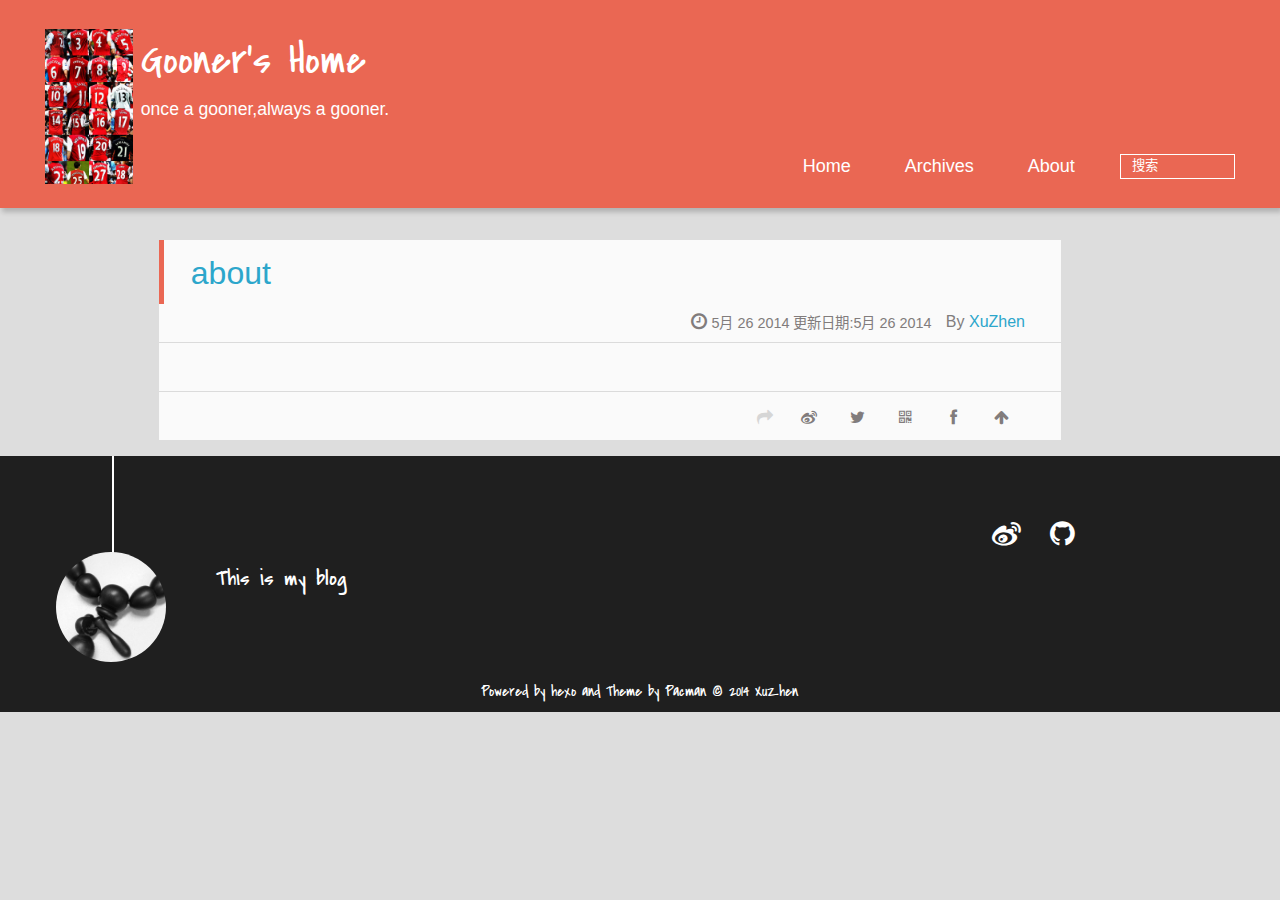
==== about/index.html @ 8c759146 "Site updated: 2014-05-27 16:12:23" ====
<!DOCTYPE HTML>
<html lang="zh-CN">
<head>
  <meta charset="UTF-8">
  
    <title>about | Gooner&#39;s Home</title>
    <meta name="viewport" content="width=device-width, initial-scale=1, maximum-scale=3, minimum-scale=1">
    
    <meta name="author" content="XuZhen">
    
    <meta name="description" content="my own blog">
    
    
    
    
    <link rel="alternative" href="/atom.xml" title="Gooner&#39;s Home" type="application/atom+xml">
    
    
    <link rel="icon" href="/img/favicon.ico">
    
    
    <link rel="apple-touch-icon" href="/img/pacman.jpg">
    <link rel="apple-touch-icon-precomposed" href="/img/pacman.jpg">
    
    <link rel="stylesheet" href="/css/style.css" type="text/css">
</head>

      <body>
        <header>
          <div>
		
			<div id="imglogo">
				<a href="/"><img src="/img/full.jpg" alt="Gooner&#39;s Home" title="Gooner&#39;s Home"/></a>
			</div>
			
			<div id="textlogo">
				<h1 class="site-name"><a href="/" title="Gooner&#39;s Home">Gooner&#39;s Home</a></h1>
				<h2 class="blog-motto">once a gooner,always a gooner.</h2>
			</div>
			<div class="navbar"><a class="navbutton navmobile" href="#" title="菜单">
			</a></div>
			<nav class="animated">
				<ul>
					<ul>
					 
						<li><a href="/">Home</a></li>
					
						<li><a href="/archives">Archives</a></li>
					
						<li><a href="/about">About</a></li>
					
					<li>
					
					<form class="search" action="//google.com/search" method="get" accept-charset="utf-8">
						<label>Search</label>
						<input type="text" id="search" name="q" autocomplete="off" maxlength="20" placeholder="搜索" />
						<input type="hidden" name="q" value="site:gooner.me">
					</form>
					
					</li>
				</ul>
			</nav>			
</div>

        </header>
        <div id="container">
          <div id="main" class="page" itemscope itemprop="blogPost">
	<article itemprop="articleBody"> 
		<header class="article-info clearfix">
  <h1 itemprop="name">
    
      <a href="/about/index.html" title="about" itemprop="url">about</a>
  </h1>
  <p class="article-author">By
    
      <a href="http://gooner.me" title="XuZhen">XuZhen</a>
    </p>
  <p class="article-time">
    <time datetime="2014-05-26T08:33:58.000Z" itemprop="datePublished">5月 26 2014</time>
    更新日期:<time datetime="2014-05-26T08:33:58.000Z" itemprop="dateModified">5月 26 2014</time>
    
  </p>
</header>
	<div class="article-content">
		
		
		  
	</div>
		<footer class="article-footer clearfix">




<div class="article-share" id="share">

  <div data-url="http://gooner.me/about/index.html" data-title="about | Gooner&#39;s Home" data-tsina="1689968087" class="share clearfix">
  </div>

</div>
</footer>   	       
	</article>
	
	
</div>  
        </div>
        <footer><div id="footer" >
	
	<div class="line">
		<span></span>
		<div class="author"></div>
	</div>
	
	
	<section class="info">
		<p> This is my blog <br/>
			 </p>
	</section>
	 
	<div class="social-font" class="clearfix">
		
		<a href="http://weibo.com/24680822" target="_blank" title="weibo"></a>
		
		
		
		<a href="https://github.com/legendx" target="_blank" title="github"></a>
		
		
	</div>
		<p class="copyright">Powered by <a href="http://zespia.tw/hexo/" target="_blank" title="hexo">hexo</a> and Theme by <a href="https://github.com/A-limon/pacman" target="_blank" title="Pacman">Pacman</a> © 2014 
		
		<a href="http://gooner.me" target="_blank" title="XuZhen">XuZhen</a>
		
		</p>
</div>
</footer>
        <script src="/js/jquery-2.1.0.min.js"></script>
<script type="text/javascript">
$(document).ready(function(){ 
  $('.navbar').click(function(){
    $('header nav').toggleClass('shownav');
  });
  var myWidth = 0;
  function getSize(){
    if( typeof( window.innerWidth ) == 'number' ) {
      myWidth = window.innerWidth;
    } else if( document.documentElement && document.documentElement.clientWidth) {
      myWidth = document.documentElement.clientWidth;
    };
  };
  var m = $('#main'),
      a = $('#asidepart'),
      c = $('.closeaside'),
      o = $('.openaside');
  $(window).resize(function(){
    getSize(); 
    if (myWidth >= 1024) {
      $('header nav').removeClass('shownav');
    }else
    {
      m.removeClass('moveMain');
      a.css('display', 'block').removeClass('fadeOut');
      o.css('display', 'none');
        
    }
  });
  c.click(function(){
    a.addClass('fadeOut').css('display', 'none');
    o.css('display', 'block').addClass('fadeIn');
    m.addClass('moveMain');
  });
  o.click(function(){
    o.css('display', 'none').removeClass('beforeFadeIn');
    a.css('display', 'block').removeClass('fadeOut').addClass('fadeIn');      
    m.removeClass('moveMain');
  });
  $(window).scroll(function(){
    o.css("top",Math.max(80,260-$(this).scrollTop()));
  });
});
</script>


<script type="text/javascript">
$(document).ready(function(){ 
  var $this = $('.share'),
      url = $this.attr('data-url'),
      encodedUrl = encodeURIComponent(url),
      title = $this.attr('data-title'),
      tsina = $this.attr('data-tsina');
  var html = [
  '<a href="#" class="overlay" id="qrcode"></a>',
  '<div class="qrcode clearfix"><span>扫描二维码分享到微信朋友圈</span><a class="qrclose" href="#share"></a><strong>Loading...Please wait</strong><img id="qrcode-pic" data-src="http://s.jiathis.com/qrcode.php?url=' + encodedUrl + '"/></div>',
  '<a href="#textlogo" class="article-back-to-top" title="Top"></a>',
  '<a href="https://www.facebook.com/sharer.php?u=' + encodedUrl + '" class="article-share-facebook" target="_blank" title="Facebook"></a>',
  '<a href="#qrcode" class="article-share-qrcode" title="QRcode"></a>',
  '<a href="https://twitter.com/intent/tweet?url=' + encodedUrl + '" class="article-share-twitter" target="_blank" title="Twitter"></a>',
  '<a href="http://service.weibo.com/share/share.php?title='+title+'&url='+encodedUrl +'&ralateUid='+ tsina +'&searchPic=true&style=number' +'" class="article-share-weibo" target="_blank" title="Weibo"></a>',
  '<span title="Share to"></span>'
  ].join('');
  $this.append(html);
  $('.article-share-qrcode').click(function(){
    var imgSrc = $('#qrcode-pic').attr('data-src');
    $('#qrcode-pic').attr('src', imgSrc);
    $('#qrcode-pic').load(function(){
        $('.qrcode strong').text(' ');
    });
  });
});     
</script>






      </body>
     </html>
---- css/style.css ----
html,
body,
div,
span,
applet,
object,
iframe,
h1,
h2,
h3,
h4,
h5,
h6,
p,
blockquote,
pre,
a,
abbr,
acronym,
address,
big,
cite,
code,
del,
dfn,
em,
img,
ins,
kbd,
q,
s,
samp,
small,
strike,
strong,
sub,
sup,
tt,
var,
dl,
dt,
dd,
ol,
ul,
li,
fieldset,
form,
label,
legend,
table,
caption,
tbody,
tfoot,
thead,
tr,
th,
td {
  margin: 0;
  padding: 0;
  border: 0;
  outline: 0;
  font-weight: inherit;
  font-style: inherit;
  font-family: inherit;
  font-size: 100%;
  vertical-align: baseline;
}
body {
  line-height: 1;
  color: #000;
  background: #fff;
}
ol,
ul {
  list-style: none;
}
table {
  border-collapse: separate;
  border-spacing: 0;
  vertical-align: middle;
}
caption,
th,
td {
  text-align: left;
  font-weight: normal;
  vertical-align: middle;
}
a img {
  border: none;
}
/* custom Font*/
@font-face {
  font-family: "covered_by_your_graceregular";
  font-weight: normal;
  font-style: normal;
  src: url("../font/coveredbyyourgrace-webfont.eot");
  src: url("../font/coveredbyyourgrace-webfont.eot?#iefix") format('embedded-opentype'), url("../font/coveredbyyourgrace-webfont.svg#covered_by_your_graceregular") format('svg'), url("../font/coveredbyyourgrace-webfont.woff") format('woff'), url("../font/coveredbyyourgrace-webfont.ttf") format('truetype');
}
/* icon Font */
@font-face {
  font-family: "FontAwesome";
  font-style: normal;
  font-weight: normal;
  src: url("../font/fontawesome-webfont.eot?v=#4.0.3");
  src: url("../font/fontawesome-webfont.eot?#iefix&v=#4.0.3") format("embedded-opentype"), url("../font/fontawesome-webfont.woff?v=#4.0.3") format("woff"), url("../font/fontawesome-webfont.ttf?v=#4.0.3") format("truetype"), url("../font/fontawesome-webfont.svg#fontawesomeregular?v=#4.0.3") format("svg");
}
/* Public style */
* {
  -webkit-margin-before: 0;
  -webkit-margin-after: 0;
}
body {
  background: #ddd;
  font-family: "Helvetica Neue", "Helvetica", "Microsoft YaHei", "WenQuanYi Micro Hei", Arial, sans-serif;
  font-size: 100%;
  color: #817c7c;
  line-height: 1.5;
}
small {
  font-size: 80%;
}
sub,
sup {
  font-size: 75%;
  line-height: 0;
  position: relative;
  vertical-align: baseline;
}
sup {
  top: -0.5em;
  padding-left: 0.3em;
}
sub {
  bottom: -0.25em;
}
a {
  text-decoration: none;
  color: #817c7c;
}
a:hover,
a:focus {
  outline: 0;
  text-decoration: none;
  -webkit-transition: color 0.25s, background 0.5s;
  -moz-transition: color 0.25s, background 0.5s;
  -o-transition: color 0.25s, background 0.5s;
  -ms-transition: color 0.25s, background 0.5s;
  transition: color 0.25s, background 0.5s;
}
a:hover:before {
  -webkit-transition: color 0.25s, background 0.5s;
  -moz-transition: color 0.25s, background 0.5s;
  -o-transition: color 0.25s, background 0.5s;
  -ms-transition: color 0.25s, background 0.5s;
  transition: color 0.25s, background 0.5s;
}
input:focus {
  outline: none;
}
input,
button {
  margin: 0;
  padding: 0;
}
input::-moz-focus-inner,
button::-moz-focus-inner {
  border: 0;
  padding: 0;
}
h1 {
  font-size: 1.5em;
}
.fa {
  display: inline-block;
  font-family: FontAwesome;
  font-style: normal;
  font-weight: normal;
  line-height: 1;
  -webkit-font-smoothing: antialiased;
  -moz-osx-font-smoothing: grayscale;
}
.clearfix {
  zoom: 1;
}
.clearfix:before,
.clearfix:after {
  content: "";
  display: table;
}
.clearfix:after {
  clear: both;
}
::-webkit-input-placeholder {
  color: #fff;
  padding: 2px 0 0 4px;
}
::-moz-placeholder {
  color: #fff;
  padding: 2px 0 0 4px;
}
:-ms-input-placeholder {
  color: #fff;
  padding: 2px 0 0 4px;
}
::-webkit-input-placeholder::before {
  font-family: "FontAwesome";
  -webkit-font-smoothing: antialiased;
  -moz-osx-font-smoothing: grayscale;
  content: "\f002";
  padding-right: 4px;
}
::-moz-placeholder:before {
  font-family: "FontAwesome";
  -webkit-font-smoothing: antialiased;
  -moz-osx-font-smoothing: grayscale;
  content: "\f002";
  padding-right: 4px;
}
:-ms-input-placeholder::before {
  font-family: "FontAwesome";
  -webkit-font-smoothing: antialiased;
  -moz-osx-font-smoothing: grayscale;
  content: "\f002";
  padding-right: 4px;
}
input[type="search"]::-webkit-search-cancel-button,
input[type="search"]::-webkit-search-decoration {
  -webkit-appearance: none;
}
::-webkit-search-cancel-button:after {
  font-family: "FontAwesome";
  -webkit-font-smoothing: antialiased;
  -moz-osx-font-smoothing: grayscale;
  content: '\f00d';
  color: #fff;
  padding-right: 4px;
}
/* css3 animate */
.animated {
  -webkit-animation-fill-mode: both;
  -moz-animation-fill-mode: both;
  -o-animation-fill-mode: both;
  -ms-animation-fill-mode: both;
  animation-fill-mode: both;
  -webkit-animation-duration: 1s;
  -moz-animation-duration: 1s;
  -o-animation-duration: 1s;
  -ms-animation-duration: 1s;
  animation-duration: 1s;
}
@-webkit-keyframes fadeIn {
  0% {
    opacity: 0;
    -ms-filter: "progid:DXImageTransform.Microsoft.Alpha(Opacity=0)";
    filter: alpha(opacity=0);
  }
  100% {
    opacity: 1;
    -ms-filter: none;
    filter: none;
  }
}
.fadeIn {
  -webkit-animation-name: fadeIn;
  -moz-animation-name: fadeIn;
  -o-animation-name: fadeIn;
  -ms-animation-name: fadeIn;
  animation-name: fadeIn;
}
.fadeOut {
  -webkit-animation-name: fadeOut;
  -moz-animation-name: fadeOut;
  -o-animation-name: fadeOut;
  -ms-animation-name: fadeOut;
  animation-name: fadeOut;
}
@-moz-keyframes fadeInDown {
  0% {
    opacity: 0;
    -ms-filter: "progid:DXImageTransform.Microsoft.Alpha(Opacity=0)";
    filter: alpha(opacity=0);
    -webkit-transform: translateY(-20px);
    -moz-transform: translateY(-20px);
    -o-transform: translateY(-20px);
    -ms-transform: translateY(-20px);
    transform: translateY(-20px);
  }
  100% {
    opacity: 1;
    -ms-filter: none;
    filter: none;
    -webkit-transform: translateY(0);
    -moz-transform: translateY(0);
    -o-transform: translateY(0);
    -ms-transform: translateY(0);
    transform: translateY(0);
  }
}
@-webkit-keyframes fadeInDown {
  0% {
    opacity: 0;
    -ms-filter: "progid:DXImageTransform.Microsoft.Alpha(Opacity=0)";
    filter: alpha(opacity=0);
    -webkit-transform: translateY(-20px);
    -moz-transform: translateY(-20px);
    -o-transform: translateY(-20px);
    -ms-transform: translateY(-20px);
    transform: translateY(-20px);
  }
  100% {
    opacity: 1;
    -ms-filter: none;
    filter: none;
    -webkit-transform: translateY(0);
    -moz-transform: translateY(0);
    -o-transform: translateY(0);
    -ms-transform: translateY(0);
    transform: translateY(0);
  }
}
@-o-keyframes fadeInDown {
  0% {
    opacity: 0;
    -ms-filter: "progid:DXImageTransform.Microsoft.Alpha(Opacity=0)";
    filter: alpha(opacity=0);
    -webkit-transform: translateY(-20px);
    -moz-transform: translateY(-20px);
    -o-transform: translateY(-20px);
    -ms-transform: translateY(-20px);
    transform: translateY(-20px);
  }
  100% {
    opacity: 1;
    -ms-filter: none;
    filter: none;
    -webkit-transform: translateY(0);
    -moz-transform: translateY(0);
    -o-transform: translateY(0);
    -ms-transform: translateY(0);
    transform: translateY(0);
  }
}
@keyframes fadeInDown {
  0% {
    opacity: 0;
    -ms-filter: "progid:DXImageTransform.Microsoft.Alpha(Opacity=0)";
    filter: alpha(opacity=0);
    -webkit-transform: translateY(-20px);
    -moz-transform: translateY(-20px);
    -o-transform: translateY(-20px);
    -ms-transform: translateY(-20px);
    transform: translateY(-20px);
  }
  100% {
    opacity: 1;
    -ms-filter: none;
    filter: none;
    -webkit-transform: translateY(0);
    -moz-transform: translateY(0);
    -o-transform: translateY(0);
    -ms-transform: translateY(0);
    transform: translateY(0);
  }
}
body >header {
  width: 100%;
  -webkit-box-shadow: 2px 4px 5px rgba(3,3,3,0.2);
  box-shadow: 2px 4px 5px rgba(3,3,3,0.2);
  background: #ea6753;
  color: #fff;
  padding: 1em 0 0.8em;
}
@media only screen and (min-width: 1024px) {
  body >header {
    padding: 1.8em 0 1.5em;
  }
}
body >header >div {
  width: 95%;
  margin: 0 auto;
  position: relative;
  overflow: hidden;
}
@media only screen and (min-width: 1024px) {
  body >header >div {
    width: 93%;
  }
}
body >header a {
  display: block;
  color: #fff;
}
#imglogo {
  float: left;
  width: 4em;
  height: 4em;
}
@media only screen and (min-width: 768px) {
  #imglogo {
    width: 5em;
  }
}
@media only screen and (min-width: 1024px) {
  #imglogo {
    width: 5.5em;
  }
}
#imglogo img {
  width: 4em;
}
@media only screen and (min-width: 768px) {
  #imglogo img {
    width: 5em;
  }
}
@media only screen and (min-width: 1024px) {
  #imglogo img {
    width: 5.5em;
  }
}
#textlogo {
  float: left;
  width: 75%;
  margin-left: 0.5em;
}
#textlogo h1.site-name {
  width: 86%;
  font-family: "covered_by_your_graceregular";
  font-size: 200%;
  line-height: 1.5;
  -webkit-font-smoothing: antialiased;
  -moz-osx-font-smoothing: grayscale;
}
@media only screen and (min-width: 768px) {
  #textlogo h1.site-name {
    font-size: 240%;
  }
}
@media only screen and (min-width: 1024px) {
  #textlogo h1.site-name {
    font-size: 280%;
  }
}
#textlogo h2.blog-motto {
  font-size: 0.7em;
  font-weight: normal;
}
@media only screen and (min-width: 768px) {
  #textlogo h2.blog-motto {
    font-size: 100%;
  }
}
@media only screen and (min-width: 1024px) {
  #textlogo h2.blog-motto {
    font-size: 110%;
  }
}
.navbar {
  position: absolute;
  width: 2em;
  right: 0em;
  top: 1em;
  padding: 0.5em;
}
@media only screen and (min-width: 1024px) {
  .navbar {
    display: none;
  }
}
.navbutton::before {
  font-family: "FontAwesome";
  -webkit-font-smoothing: antialiased;
  -moz-osx-font-smoothing: grayscale;
  content: "\f0c9";
}
.navmobile::before {
  padding-left: 1em;
}
header nav {
  float: left;
  width: 100%;
  font-size: 112.5%;
  padding-top: 0.5em;
  max-height: 0.01em;
  -webkit-transition: max-height 1s ease-out;
  -moz-transition: max-height 1s ease-out;
  -o-transition: max-height 1s ease-out;
  -ms-transition: max-height 1s ease-out;
  transition: max-height 1s ease-out;
}
@media only screen and (min-width: 568px) {
  header nav {
    width: 50%;
  }
}
@media only screen and (min-width: 1024px) {
  header nav {
    float: right;
    width: auto;
    margin-top: 1em;
    max-height: none;
  }
}
@media only screen and (min-width: 1024px) {
  header nav ul {
    float: right;
  }
}
@media only screen and (min-width: 1024px) {
  header nav ul li {
    float: left;
  }
}
header nav ul li a {
  padding: 0.2em 0 0.2em 1em;
}
@media only screen and (min-width: 1024px) {
  header nav ul li a {
    padding: 0.2em 1.5em;
  }
}
header nav ul li a:hover {
  background: #dd2c11;
  color: #e9cd4c;
}
.shownav {
  max-height: 40em;
}
.search {
  padding: 0.1em 0 0 1em;
}
.search input {
  line-height: 1.7;
  border: 1px solid #fff;
  color: #fff;
  background: transparent;
  width: 80%;
  padding-left: 0.5em;
}
@media only screen and (min-width: 1024px) {
  .search input {
    width: 8em;
    -webkit-transition: 0.5s width;
    -moz-transition: 0.5s width;
    -o-transition: 0.5s width;
    -ms-transition: 0.5s width;
    transition: 0.5s width;
  }
  .search input:focus {
    width: 15em;
  }
}
.search label {
  display: none;
}
/* index layout */
#container {
  width: 95%;
  margin: 0 auto;
  overflow: hidden;
}
@media only screen and (min-width: 768px) {
  #container {
    width: 96%;
  }
}
@media only screen and (min-width: 1024px) {
  #container {
    width: 94%;
  }
}
@media only screen and (min-width: 1560px) {
  #container {
    width: 82%;
  }
}
#main {
  margin: 1em 0 0;
  line-height: 1.8;
}
@media only screen and (min-width: 1024px) {
  #main {
    margin: 2em 0 0;
    width: 75%;
    float: left;
    -webkit-transition: margin 0.5s ease-out;
    -moz-transition: margin 0.5s ease-out;
    -o-transition: margin 0.5s ease-out;
    -ms-transition: margin 0.5s ease-out;
    transition: margin 0.5s ease-out;
  }
}
#main section.post {
  background: #fafafa;
  margin-bottom: 0.125em;
}
#main section.post a {
  display: block;
  border-left: 0.5em solid #ccc;
  -webkit-transition: border-left 0.45s;
  -moz-transition: border-left 0.45s;
  -o-transition: border-left 0.45s;
  -ms-transition: border-left 0.45s;
  transition: border-left 0.45s;
  padding: 0.5em;
}
@media only screen and (min-width: 768px) {
  #main section.post a {
    padding: 1em;
  }
}
#main section.post a:hover {
  border-left: 0.5em solid #ea6753;
}
#main section.post a h1 {
  color: #2ca6cb;
  line-height: 2;
}
#main section.post a p {
  color: #817c7c;
}
#main section.post a time {
  color: #817c7c;
  display: block;
  margin: 0.5em 0;
  font-size: 0.5em;
}
.moveMain {
  margin-left: 10% !important;
}
#page-nav {
  background: #fafafa;
  text-align: center;
  overflow: hidden;
}
#page-nav a,
#page-nav span {
  display: inline-block;
  padding: 0.5em 1em;
}
#page-nav a {
  color: #2ca6cb;
}
#page-nav a:hover {
  background: #ccc;
  color: #ea6753;
}
#page-nav .prev {
  float: left;
  border-left: 0.5em solid #ccc;
  -webkit-transition: border-left 0.5s;
  -moz-transition: border-left 0.5s;
  -o-transition: border-left 0.5s;
  -ms-transition: border-left 0.5s;
  transition: border-left 0.5s;
}
#page-nav .prev:hover {
  border-left: 0.5em solid #ea6753;
}
#page-nav .next {
  float: right;
}
#page-nav .page-number {
  display: none;
}
@media only screen and (min-width: 768px) {
  #page-nav .page-number {
    display: inline-block;
  }
}
#page-nav .current {
  color: #b8b8b8;
  font-weight: bold;
}
#page-nav .space {
  color: #2ca6cb;
}
/* page layout */
@media only screen and (min-width: 1024px) {
  .page {
    margin-left: 10% !important;
  }
}
/* archive layout */
.category-icon:before,
.tag-icon:before,
.archive-icon:before {
  font-family: "FontAwesome";
  -webkit-font-smoothing: antialiased;
  -moz-osx-font-smoothing: grayscale;
  color: #ccc;
  font-size: 100%;
  padding-right: 0.3em;
}
.category-icon:before {
  content: "\f07b";
}
.tag-icon:before {
  content: "\f02c";
}
.archive-icon:before {
  content: "\f187";
}
.archive-title {
  margin: 1em 0;
  width: 97%;
  padding: 2em 0 2em 3%;
  background: #fafafa;
  border-left: 0.5em solid #ccc;
}
@media only screen and (min-width: 1024px) {
  .archive-title {
    margin: 2em 0;
    width: 18.5%;
    padding-left: 0.5%;
    float: left;
  }
}
.archive-title h2 {
  width: 90%;
  color: #2ca6cb;
  font-size: 120%;
}
.archive-title a {
  color: #2ca6cb;
  -webkit-transition: color 0.5s;
  -moz-transition: color 0.5s;
  -o-transition: color 0.5s;
  -ms-transition: color 0.5s;
  transition: color 0.5s;
}
.archive-title a:hover {
  color: #ea6753;
  -webkit-transition: color 0.5s;
  -moz-transition: color 0.5s;
  -o-transition: color 0.5s;
  -ms-transition: color 0.5s;
  transition: color 0.5s;
}
.current {
  color: #ea6753 !important;
}
@media only screen and (min-width: 768px) {
  .archive-part {
    min-height: 200px;
  }
}
@media only screen and (min-width: 1024px) {
  .archive-part {
    width: 78% !important;
    float: right;
    margin-left: 2% !important;
  }
}
.archive-part section.post {
  width: 100%;
}
@media only screen and (min-width: 768px) {
  .archive-part section.post {
    float: left;
    width: 50%;
  }
}
@media only screen and (min-width: 1024px) {
  .archive-part section.post {
    width: 33.333%;
  }
}
@media only screen and (min-width: 768px) {
  .archive-nav {
    width: 100%;
    float: left;
    margin-top: 1em;
  }
}
/* tags&categories layout */
.all-list-box {
  min-height: 400px;
}
.post,
.page {
  background: #fafafa;
}
.post a,
.page a {
  color: #2ca6cb;
}
.post a:hover,
.page a:hover {
  color: #ea6753;
}
@media only screen and (min-width: 768px) {
  article header.article-info {
    border-bottom: 1px solid #dbdbdb;
  }
}
article header.article-info >h1 {
  padding: 0.2em 3%;
  font-size: 170%;
  line-height: 1.5;
  word-wrap: break-word;
  word-break: normal;
  -webkit-font-smoothing: antialiased;
  -moz-osx-font-smoothing: grayscale;
  border-left: 5px solid #ea6753;
}
@media only screen and (min-width: 1024px) {
  article header.article-info >h1 {
    font-size: 200%;
    padding-top: 0.3em;
  }
}
article header.article-info >p.article-author {
  padding: 0.3em 4% 0.3em 0;
  text-align: right;
  border-bottom: 1px solid #dbdbdb;
}
@media only screen and (min-width: 768px) {
  article header.article-info >p.article-author {
    float: right;
    border-bottom: none;
  }
}
article header.article-info >p.article-time {
  padding-top: 0.5em;
  font-size: 0.8em;
  text-align: center;
}
@media only screen and (min-width: 768px) {
  article header.article-info >p.article-time {
    float: right;
    margin-right: 1em;
    padding-top: 0.1em;
    font-size: 0.9em;
  }
}
article header.article-info >p.article-time:before {
  font-family: "FontAwesome";
  font-size: 130%;
  content: "\f017";
  -webkit-font-smoothing: antialiased;
  -moz-osx-font-smoothing: grayscale;
}
article .article-content {
  padding: 1.5em 4%;
}
article .article-content .kb {
  padding: 0.1em 0.6em;
  border: 1px solid #ccc;
  background-color: code-color;
  color: #8f8f8f;
  -webkit-box-shadow: 0 1px 0 rgba(0,0,0,0.2), 0 0 0 2px #fff inset;
  box-shadow: 0 1px 0 rgba(0,0,0,0.2), 0 0 0 2px #fff inset;
  -webkit-border-radius: 3px;
  border-radius: 3px;
  display: inline-block;
  margin: 0 0.1em;
  text-shadow: 0 1px 0 #fff;
  line-height: 1.5;
  white-space: nowrap;
}
article .article-content h1,
article .article-content h2 {
  font-size: 180%;
  line-height: 1.2em;
}
article .article-content h3,
article .article-content h4,
article .article-content h5,
article .article-content h6 {
  font-size: 140%;
}
article .article-content h1,
article .article-content h2,
article .article-content h3,
article .article-content h4,
article .article-content h5,
article .article-content h6 {
  color: #333;
  -webkit-font-smoothing: antialiased;
  -moz-osx-font-smoothing: grayscale;
  padding: 0.3em 0;
  margin: 0.5em 0;
}
article .article-content h1 >code,
article .article-content h2 >code,
article .article-content h3 >code,
article .article-content h4 >code,
article .article-content h5 >code,
article .article-content h6 >code {
  color: #a3a3a3;
}
article .article-content hr {
  border: 1px solid #dbdbdb;
}
article .article-content strong,
article .article-content em {
  font-weight: bold;
}
article .article-content acronym,
article .article-content abbr {
  border-bottom: 1px dotted;
}
article .article-content blockquote {
  border-left: 0.2em solid #ea6753;
  margin: 0.65em 0 0.65em 4%;
  padding-left: 1%;
  line-height: 1.5;
  font-size: 110%;
}
article .article-content blockquote footer {
  background: #fafafa;
  padding: 0;
  margin: 0;
  font-size: 80%;
  line-height: 1em;
}
article .article-content blockquote cite {
  font-style: italic;
  padding-left: 0.5em;
}
article .article-content ul,
article .article-content ol {
  padding-left: 2em;
  font-size: 105%;
}
@media only screen and (min-width: 768px) {
  article .article-content ul,
  article .article-content ol {
    padding-left: 3em;
  }
}
article .article-content ul li {
  list-style: disc;
  text-align: match-parent;
  margin: 0.5em 0;
}
article .article-content ol li {
  list-style-type: decimal;
  margin: 0.5em 0;
}
article .article-content dl dt {
  font-weight: blod;
}
article .article-content ul li>code,
article .article-content ol li>code,
article .article-content p code,
article .article-content strong code,
article .article-content em code {
  font-family: Monaco, Menlo, Consolas, Courier New, monospace;
  background: #eee;
  color: #747070;
  border: 1px solid #d6d6d6;
  padding: 0 5px;
  margin: 0 2px;
  font-size: 90%;
  white-space: nowrap;
  text-shadow: 0 1px #fff;
}
article .article-content p {
  font-size: 105%;
  line-height: 1.7;
  margin: 0.7em 0;
}
@media only screen and (min-width: 1024px) {
  article .article-content p {
    margin: 1.2em 0;
  }
}
article .article-content img,
article .article-content video,
article .article-content figure img {
  max-width: 100%;
  display: block;
  margin: auto;
  height: auto;
  vertical-align: middle;
  padding-top: 0.5em;
}
@media only screen and (min-width: 1024px) {
  article .article-content img,
  article .article-content video,
  article .article-content figure img {
    padding-top: 0.7em;
  }
}
article .article-content figcaption,
article .article-content .caption {
  text-align: center;
  display: block;
  font-size: 0.9em;
  font-weight: blod;
}
article .article-content .video-container {
  position: relative;
  padding-top: 56%;
  height: 0;
  overflow: hidden;
}
article .article-content .video-container iframe,
article .article-content .video-container object,
article .article-content .video-container embed {
  position: absolute;
  top: 0;
  left: 0;
  width: 100%;
  height: 100%;
  margin-top: 0;
}
article .article-content table {
  width: 100%;
  border-collapse: collapse;
  border-spacing: 0;
}
article .article-content table th {
  font-weight: bold;
  border-bottom: 3px solid #dbdbdb;
  padding-bottom: 0.5em;
}
article .article-content table td {
  border-bottom: 1px solid #dbdbdb;
  padding: 10px 0;
}
article .article-content .pullquote {
  text-align: left;
  width: 45%;
  margin: 0;
  border: none;
}
article .article-content .left {
  margin-left: 0.5em;
  margin-right: 1em;
  float: left;
}
article .article-content .right {
  margin-right: 0.5em;
  margin-left: 1em;
  float: right;
}
footer.article-footer {
  background: #fafafa;
  padding: 0 4%;
  margin: 0;
  border-top: 1px solid #dbdbdb;
}
.article-share {
  float: right;
  width: 100%;
}
@media only screen and (min-width: 568px) {
  .article-share {
    width: 60%;
  }
}
@media only screen and (min-width: 768px) {
  .article-share {
    width: 40%;
  }
}
.share span {
  float: right;
  height: 3em;
  width: 1em;
  margin-right: 0.5em;
  position: relative;
  color: #d6d6d6;
}
.share span:before {
  font-family: "FontAwesome";
  content: "\f064";
  font-size: 1em;
  -webkit-font-smoothing: antialiased;
  -moz-osx-font-smoothing: grayscale;
  width: 1.5em;
  height: 1.5em;
  position: absolute;
  top: 50%;
  left: 50%;
  margin-top: -0.75em;
  margin-left: -0.75em;
}
.share a {
  float: right;
  width: 3em;
  height: 3em;
  display: block;
  position: relative;
}
.share a:before {
  font-size: 100%;
  font-family: "FontAwesome";
  text-align: center;
  color: #817c7c;
  -webkit-font-smoothing: antialiased;
  -moz-osx-font-smoothing: grayscale;
  width: 1.5em;
  height: 1.5em;
  position: absolute;
  top: 50%;
  left: 50%;
  margin-top: -0.75em;
  margin-left: -0.75em;
}
.share a:hover:before {
  color: #fff;
}
.article-share-twitter:before {
  content: "\f099";
}
.article-share-twitter:hover {
  background: #00aced;
  text-shadow: 0 1px #008abe;
}
.article-share-facebook:before {
  content: "\f09a";
}
.article-share-facebook:hover {
  background: #3b5998;
  text-shadow: 0 1px #2f477a;
}
.article-share-weibo:before {
  content: "\f18a";
}
.article-share-weibo:hover {
  background: #eb182c;
  text-shadow: 0 1px #bf1121;
}
.article-share-qrcode:before {
  content: "\f029";
}
.article-share-qrcode:hover {
  background: #49ae0f;
  text-shadow: 0 1px #3a8b0c;
}
.article-back-to-top:before {
  content: "\f062";
}
.article-back-to-top:hover {
  background: #762c54;
  text-shadow: 0 1px #5e2343;
}
.qrcode {
  width: 15em;
  height: 15em;
  position: absolute;
  top: 50%;
  left: 50%;
  margin-top: -7.5em;
  margin-left: -7.5em;
  background: #fff;
  border: 2px solid #ccc;
  -webkit-border-radius: 3px;
  border-radius: 3px;
  display: inline-block;
  opacity: 0;
  -ms-filter: "progid:DXImageTransform.Microsoft.Alpha(Opacity=0)";
  filter: alpha(opacity=0);
  position: fixed;
  text-align: center;
  visibility: hidden;
  z-index: 10;
  -webkit-transition: opacity 0.5s;
  -moz-transition: opacity 0.5s;
  -o-transition: opacity 0.5s;
  -ms-transition: opacity 0.5s;
  transition: opacity 0.5s;
}
@media only screen and (min-width: 1024px) {
  .qrcode {
    width: 20em;
    height: 20em;
    position: absolute;
    top: 50%;
    left: 50%;
    margin-top: -10em;
    margin-left: -10em;
    position: fixed;
  }
}
.qrcode span {
  display: block;
  width: 80%;
  height: 1.5em;
  font-size: 80%;
  float: left;
}
.qrcode span:before {
  content: none;
}
.qrcode a {
  display: block;
  width: 16%;
  height: 1.5em;
  float: left;
}
.qrcode img {
  width: 90%;
  height: 90%;
}
.qrclose:before {
  font-family: "FontAwesome";
  -webkit-font-smoothing: antialiased;
  -moz-osx-font-smoothing: grayscale;
  content: "\f057";
  color: #ccc;
}
.qrclose:hover:before {
  color: #2ca6cb !important;
}
.overlay {
  display: none !important;
}
.overlay:target+.qrcode {
  opacity: 1;
  -ms-filter: none;
  filter: none;
  visibility: visible;
}
.article-tags,
.article-categories {
  padding: 0.5em 0;
  float: left;
  width: 100%;
}
@media only screen and (min-width: 568px) {
  .article-tags,
  .article-categories {
    width: 50%;
  }
}
@media only screen and (min-width: 768px) {
  .article-tags,
  .article-categories {
    width: 30%;
  }
}
.article-tags {
  color: #d6d6d6;
}
.article-tags span {
  position: relative;
  float: left;
  width: 1em;
  height: 2em;
  margin-right: 0.5em;
}
.article-tags span:before {
  font-family: "FontAwesome";
  -webkit-font-smoothing: antialiased;
  -moz-osx-font-smoothing: grayscale;
  width: 1.2em;
  height: 1.2em;
  position: absolute;
  top: 50%;
  left: 50%;
  margin-top: -0.6em;
  margin-left: -0.6em;
  content: "\f02c";
}
.article-tags a {
  float: left;
  padding: 0 0.3em;
  margin: 0.3em;
  background: #e6e6e6;
}
.article-tags a:hover {
  color: #fff;
  background: #2ca6cb;
}
.article-categories {
  color: #d6d6d6;
  margin-top: 0.3em;
}
.article-categories span:before {
  font-family: "FontAwesome";
  -webkit-font-smoothing: antialiased;
  -moz-osx-font-smoothing: grayscale;
  content: "\f07b";
}
.article-category-link {
  padding: 0.5em;
  margin: 0 0.3em;
}
.article-category-link:hover {
  color: #fff !important;
  background: #2ca6cb;
}
.article-nav {
  padding: 0 10%;
}
@media only screen and (min-width: 768px) {
  .article-nav {
    padding: 0 4%;
  }
}
.article-nav strong {
  font-size: 0.6em;
}
.article-nav a {
  display: block;
  overflow: hidden;
}
.article-nav .prev a:hover,
.article-nav .next a:hover {
  background: #2ca6cb;
  color: #fff;
}
.article-nav .prev {
  width: 100%;
  float: left;
}
.article-nav .prev strong {
  padding-left: 1.8em;
}
.article-nav .prev span:before {
  font-family: "FontAwesome";
  -webkit-font-smoothing: antialiased;
  -moz-osx-font-smoothing: grayscale;
  content: "\f100";
  padding-right: 0.5em;
}
@media only screen and (min-width: 768px) {
  .article-nav .prev {
    width: 45%;
    float: left;
  }
}
.article-nav .next {
  width: 100%;
  float: left;
  text-align: left;
}
.article-nav .next strong {
  padding-left: 1.5em;
}
.article-nav .next span:before {
  font-family: "FontAwesome";
  -webkit-font-smoothing: antialiased;
  -moz-osx-font-smoothing: grayscale;
  content: "\f101";
  padding-right: 0.5em;
}
@media only screen and (min-width: 768px) {
  .article-nav .next {
    width: 45%;
    float: right;
    text-align: right;
  }
  .article-nav .next strong {
    padding-right: 1.8em;
  }
  .article-nav .next span:before {
    content: none;
  }
  .article-nav .next span:after {
    font-family: "FontAwesome";
    -webkit-font-smoothing: antialiased;
    -moz-osx-font-smoothing: grayscale;
    content: "\f101";
    padding-left: 0.5em;
  }
}
section.comment {
  padding: 0 4%;
  margin: 1em 0;
}
.toc-article {
  background: #eee;
  margin: 2em 0 0 0.5em;
  padding: 1em;
}
.toc-article strong {
  padding: 0.3em 0;
}
#toc {
  line-height: 1em;
  font-size: 0.8em;
  float: right;
}
#toc .toc {
  padding: 0;
}
#toc .toc li {
  list-style-type: none;
}
#toc .toc-child {
  padding-left: 1.5em;
}
#toc.toc-aside {
  display: none;
  width: 13%;
  position: fixed;
  right: 2%;
  top: 320px;
  overflow: hidden;
  line-height: 1.5em;
  font-size: 1em;
  color: #333;
  opacity: 0.6;
  -ms-filter: "progid:DXImageTransform.Microsoft.Alpha(Opacity=60)";
  filter: alpha(opacity=60);
  -webkit-transition: opacity 1s ease-out;
  -moz-transition: opacity 1s ease-out;
  -o-transition: opacity 1s ease-out;
  -ms-transition: opacity 1s ease-out;
  transition: opacity 1s ease-out;
}
#toc.toc-aside strong {
  padding: 0.3em 0;
  color: #817c7c;
}
#toc.toc-aside:hover {
  -webkit-transition: opacity 0.3s ease-out;
  -moz-transition: opacity 0.3s ease-out;
  -o-transition: opacity 0.3s ease-out;
  -ms-transition: opacity 0.3s ease-out;
  transition: opacity 0.3s ease-out;
  opacity: 1;
  -ms-filter: none;
  filter: none;
}
#toc.toc-aside a {
  -webkit-transition: color 1s ease-out;
  -moz-transition: color 1s ease-out;
  -o-transition: color 1s ease-out;
  -ms-transition: color 1s ease-out;
  transition: color 1s ease-out;
}
#toc.toc-aside a:hover {
  color: #ea6753;
  -webkit-transition: color 0.3s ease-out;
  -moz-transition: color 0.3s ease-out;
  -o-transition: color 0.3s ease-out;
  -ms-transition: color 0.3s ease-out;
  transition: color 0.3s ease-out;
}
.active {
  color: #ea6753 !important;
}
.openaside {
  display: none;
  position: fixed;
  right: 7.5%;
  top: 260px;
}
.openaside a {
  display: block;
  color: #fff;
  border: 1px solid #fff;
  -webkit-border-radius: 5px;
  border-radius: 5px;
  background: #ea6753;
  padding: 0.2em 0.55em;
}
.openaside a::before {
  font-family: "FontAwesome";
  -webkit-font-smoothing: antialiased;
  -moz-osx-font-smoothing: grayscale;
  content: "\f0c9";
}
.closeaside {
  display: none;
}
.closeaside a {
  color: #ea6753;
}
.closeaside a:hover {
  color: #2ca6cb;
}
.closeaside a::before {
  font-family: "FontAwesome";
  -webkit-font-smoothing: antialiased;
  -moz-osx-font-smoothing: grayscale;
  content: "\f0c9";
}
@media only screen and (min-width: 1024px) {
  .closeaside {
    display: block;
    position: absolute;
    right: 25px;
    top: 22px;
  }
}
#asidepart {
  background: #fafafa;
  margin: 1em 0 0;
  padding: 0.5em 2% 1em;
}
@media only screen and (min-width: 1024px) {
  #asidepart {
    position: relative;
    float: left;
    width: 18%;
    margin: 2em 0 0 3%;
  }
}
.asidetitle {
  font-size: 1.1em;
  color: #2ca6cb;
  padding: 0 0 0.3125em 0;
  border-bottom: 0.1875em solid #ccc;
}
.asidetitle a {
  color: #2ca6cb;
}
.asidetitle a:hover {
  color: #ea6753;
  -webkit-transition: color 0.5s;
  -moz-transition: color 0.5s;
  -o-transition: color 0.5s;
  -ms-transition: color 0.5s;
  transition: color 0.5s;
}
@media only screen and (min-width: 768px) {
  .categorieslist {
    width: 45%;
    float: left;
    margin: 0 5% 0 0;
  }
}
@media only screen and (min-width: 1024px) {
  .categorieslist {
    width: 100%;
    float: none;
    margin: 1em 0 0;
  }
}
.categorieslist li {
  border-bottom: 1px solid #ccc;
}
.categorieslist li a {
  display: block;
  padding: 0.5em 5%;
}
.categorieslist li a:hover {
  color: #ea6753;
}
.tagslist {
  margin: 1em 0 0;
}
@media only screen and (min-width: 768px) {
  .tagslist {
    width: 45%;
    float: left;
    margin: 0 5% 0 0;
  }
}
@media only screen and (min-width: 1024px) {
  .tagslist {
    width: 100%;
    float: none;
    margin: 1em 0 0;
  }
}
.tagslist ul {
  padding: 0.5em 0;
}
.tagslist ul li {
  float: left;
}
.tagslist ul li a {
  display: block;
  margin: 0.3125em;
  padding: 0.125em 0.3125em;
  background: #dbdbdb;
}
.tagslist ul li a:hover {
  color: #ea6753;
  background: #e6e6e6;
}
.rsspart {
  background: #ea6753;
  width: 100%;
}
@media only screen and (min-width: 768px) {
  .rsspart {
    float: left;
    width: 45%;
    margin: 0 5% 0 0;
  }
}
@media only screen and (min-width: 1024px) {
  .rsspart {
    width: 100%;
    float: none;
    margin: 1em 0 0;
  }
}
.rsspart a {
  color: #fff;
  display: block;
  padding: 0.625em 0;
  text-align: center;
}
.rsspart a:hover {
  color: #ea6753;
  background: #fafafa;
}
.rsspart a::before {
  font-family: "FontAwesome";
  -webkit-font-smoothing: antialiased;
  -moz-osx-font-smoothing: grayscale;
  padding-right: 0.5em;
  content: "\f09e";
}
@media only screen and (min-width: 768px) {
  .archiveslist {
    width: 45%;
    float: left;
    margin: 0 5% 0 0;
  }
}
@media only screen and (min-width: 1024px) {
  .archiveslist {
    width: 100%;
    float: none;
    margin: 1em 0 0;
  }
}
.archiveslist li {
  font-size: 0.8em;
  line-height: 2em;
}
.archiveslist li a {
  padding: 0.5em;
}
.archiveslist li a:hover {
  color: #ea6753;
  -webkit-transition: color 0.25s;
  -moz-transition: color 0.25s;
  -o-transition: color 0.25s;
  -ms-transition: color 0.25s;
  transition: color 0.25s;
}
.archiveslist .archive-list-count:before {
  content: "(";
}
.archiveslist .archive-list-count:after {
  content: ")";
}
.archive-list {
  padding: 0.5em 0;
}
.archive-float ul {
  padding: 0;
}
.archive-float li {
  float: left;
  margin: 0.3em;
}
@media only screen and (min-width: 1024px) {
  .archive-float li {
    float: none;
  }
}
@media only screen and (min-width: 768px) {
  .tagcloudlist {
    width: 45%;
    float: left;
    margin: 0 5% 0 0;
  }
}
@media only screen and (min-width: 1024px) {
  .tagcloudlist {
    width: 100%;
    float: none;
    margin: 1em 0 0;
  }
}
.tagcloudlist .tagcloudlist a {
  padding: 0.2em;
  display: block;
  float: left;
}
.tagcloudlist .tagcloudlist a:hover {
  color: #ea6753;
  -webkit-transition: color 0.25s;
  -moz-transition: color 0.25s;
  -o-transition: color 0.25s;
  -ms-transition: color 0.25s;
  transition: color 0.25s;
}
.linkslist {
  margin-top: 0.5em;
}
@media only screen and (min-width: 768px) {
  .linkslist {
    width: 45%;
    float: left;
    margin: 0 5% 0 0;
  }
}
@media only screen and (min-width: 1024px) {
  .linkslist {
    width: 100%;
    float: none;
    margin: 1em 0 0;
  }
}
.linkslist ul {
  padding: 0.5em 0;
}
.linkslist ul a {
  font-size: 1em;
  line-height: 1.5;
  display: block;
  padding: 0 3%;
}
.linkslist ul a:hover {
  color: #ea6753;
  -webkit-transition: color 0.25s;
  -moz-transition: color 0.25s;
  -o-transition: color 0.25s;
  -ms-transition: color 0.25s;
  transition: color 0.25s;
}
footer {
  margin-top: 1em;
  background: #1f1f1f;
  padding: 0 2% 0.5em;
}
#footer {
  width: 95%;
  margin: 0 auto;
  overflow: hidden;
  position: relative;
}
#footer .line {
  width: 100%;
  height: 14em;
  margin: 0 auto;
}
@media only screen and (min-width: 768px) {
  #footer .line {
    width: 10em;
    float: left;
    position: relative;
  }
}
#footer .line span {
  display: block;
  width: 0.5em;
  height: 6.25em;
  border-right: 0.125em solid #fff;
  margin: 0 auto;
}
@media only screen and (min-width: 768px) {
  #footer .line span {
    position: absolute;
    left: 3em;
    margin: 0 0 1.5em;
  }
}
.author {
  width: 6.875em;
  height: 6.875em;
  margin: 0 auto;
  background: no-repeat url("/img/fozhu_1.jpg") left top;
  -webkit-background-size: 6.875em 6.875em;
  -moz-background-size: 6.875em 6.875em;
  background-size: 6.875em 6.875em;
  -webkit-border-radius: 3.4375em;
  border-radius: 3.4375em;
  -webkit-transition: -webkit-transform 2s ease-out;
  -moz-transition: -moz-transform 2s ease-out;
  -o-transition: -o-transform 2s ease-out;
  -ms-transition: -ms-transform 2s ease-out;
  transition: transform 2s ease-out;
}
.author:hover {
  -webkit-transform: rotateZ(360deg);
  -moz-transform: rotateZ(360deg);
  -o-transform: rotateZ(360deg);
  -ms-transform: rotateZ(360deg);
  transform: rotateZ(360deg);
}
@media only screen and (min-width: 768px) {
  .author {
    position: absolute;
    top: 6em;
    margin: 0 0 1.5em;
  }
}
.info {
  font-family: "covered_by_your_graceregular";
  -webkit-font-smoothing: antialiased;
  -moz-osx-font-smoothing: grayscale;
  font-size: 150%;
  line-height: 1.3em;
  width: 90%;
  margin: 0 auto;
  color: #fff;
}
@media only screen and (min-width: 768px) {
  .info {
    margin: 4.5em 0 2em 0;
    float: left;
    width: 75%;
  }
}
.social-font {
  width: 100%;
  margin: 0 auto;
  float: left;
  padding-left: 3%;
}
@media only screen and (min-width: 568px) {
  .social-font {
    padding-left: 20%;
  }
}
@media only screen and (min-width: 768px) {
  .social-font {
    width: 18em;
    position: absolute;
    right: -3em;
    top: 3em;
  }
}
.social-font a {
  float: left;
  display: block;
  width: 14%;
  color: #fff;
  font-size: 180%;
  padding: 0.5em;
}
@media only screen and (min-width: 1024px) {
  .social-font a {
    padding: 0.3em;
  }
}
.social-font a:hover:before {
  color: #2ca6cb;
}
.social-font a[title="weibo"]::before,
.social-font a[title="twitter"]::before,
.social-font a[title="github"]::before,
.social-font a[title="facebook"]::before {
  font-family: "FontAwesome";
  -webkit-font-smoothing: antialiased;
  -moz-osx-font-smoothing: grayscale;
}
.social-font a[title="weibo"]::before {
  content: "\f18a";
}
.social-font a[title="twitter"]::before {
  content: "\f099";
}
.social-font a[title="github"]::before {
  content: "\f09b";
}
.social-font a[title="facebook"]::before {
  content: "\f09a";
}
.copyright {
  -webkit-font-smoothing: antialiased;
  -moz-osx-font-smoothing: grayscale;
  font-family: "covered_by_your_graceregular";
  width: 100%;
  color: #fff;
  text-align: center;
}
@media only screen and (min-width: 768px) {
  .copyright {
    float: left;
  }
}
.copyright a {
  color: #fff;
}
.copyright a:hover {
  color: #2ca6cb;
}
.article-content pre,
.article-content .highlight {
  background: #1d1f21;
  margin: 0.5em 0;
  padding: 1em 2%;
  overflow: auto;
  color: #c5c8c6;
  line-height: 1.5;
  font-size: 100%;
}
.article-content .highlight .gutter pre,
.article-content .gist .gist-file .gist-data .line-numbers {
  color: #666;
  font-size: 0.85em;
  line-height: 1.5;
  font-size: 100%;
}
.article-content pre {
  font-family: Monaco, Menlo, Consolas, Courier New, monospace;
}
.article-content pre code {
  background: none;
  text-shadow: none;
  padding: 0;
}
.article-content .highlight pre {
  border: none;
  margin: 0;
  padding: 0;
}
.article-content .highlight table {
  margin: 0;
  width: auto;
}
.article-content .highlight td {
  border: none;
  padding: 0;
}
.article-content .highlight figcaption {
  zoom: 1;
  font-size: 0.85em;
  text-align: left;
  color: #969896;
  line-height: 1em;
  padding: 0.5em 0;
  margin-bottom: 0.5em;
}
.article-content .highlight figcaption:before,
.article-content .highlight figcaption:after {
  content: "";
  display: table;
}
.article-content .highlight figcaption:after {
  clear: both;
}
.article-content .highlight figcaption a {
  float: right;
}
.article-content .highlight .gutter pre {
  text-align: right;
  padding-right: 1.5em;
}
.article-content .gist {
  margin: 0.5em 0;
  background: #1d1f21;
  padding: 1em 2%;
}
.article-content .gist .gist-file {
  border: none;
  font-family: Monaco, Menlo, Consolas, Courier New, monospace;
  margin: 0;
}
.article-content .gist .gist-file .gist-data {
  background: none;
  border: none;
}
.article-content .gist .gist-file .gist-data .line-numbers {
  background: none;
  border: none;
  padding: 0 1.5em 0 0;
}
.article-content .gist .gist-file .gist-data .line-data {
  padding: 0 !important;
}
.article-content .gist .gist-file .highlight {
  margin: 0;
  padding: 0;
  border: none;
}
.article-content .gist .gist-file .gist-meta {
  background: #1d1f21;
  color: #969896;
  font: 0.85em "Georgia", serif;
  padding: 0;
  margin-top: 1em;
  text-shadow: none;
}
.article-content .gist .gist-file .gist-meta a {
  color: #2ca6cb;
  font-weight: normal;
}
.article-content .gist .gist-file .gist-meta a:hover {
  color: #ea6753;
}
pre .comment {
  color: #969896;
}
pre .title,
pre .variable,
pre .attribute,
pre .tag,
pre .regexp,
pre .ruby .constant,
pre .tag .title,
pre .pi,
pre .doctype,
pre .id,
pre .class,
pre .pseudo {
  color: #c66;
}
pre .number,
pre .preprocessor,
pre .pragma,
pre .built_in,
pre .literal,
pre .params,
pre .constant {
  color: #de935f;
}
pre .class .title,
pre .rules .attribute {
  color: #f0c674;
}
pre .string,
pre .value,
pre .inheritance,
pre .header,
pre .symbol,
pre .cdata {
  color: #b5bd68;
}
pre .css .hexcolor {
  color: #8abeb7;
}
pre .function,
pre .function .title,
pre .decorator,
pre .python .title,
pre .title .keyword,
pre .perl .sub,
pre .javascript .title,
pre .coffeescript .title {
  color: #81a2be;
}
pre .keyword,
pre .javascript .function {
  color: #b294bb;
}
pre .coffeescript .javascript,
pre .javascript .xml,
pre .tex .formula,
pre .xml .javascript,
pre .xml .vbscript,
pre .xml .css,
pre .xml .cdata {
  opacity: 0.5;
  -ms-filter: "progid:DXImageTransform.Microsoft.Alpha(Opacity=50)";
  filter: alpha(opacity=50);
}
.article-gallery {
  background: #fafafa;
  position: relative;
}
.article-gallery-photos {
  position: relative;
  overflow: hidden;
}
.article-gallery-img {
  display: none;
  max-width: 100%;
img
  display: block;
  max-width: 100%;
  margin: 0 auto;
}
.article-gallery-img:first-child {
  display: block;
}
.article-gallery-img .loaded {
  position: absolute;
  display: block;
}
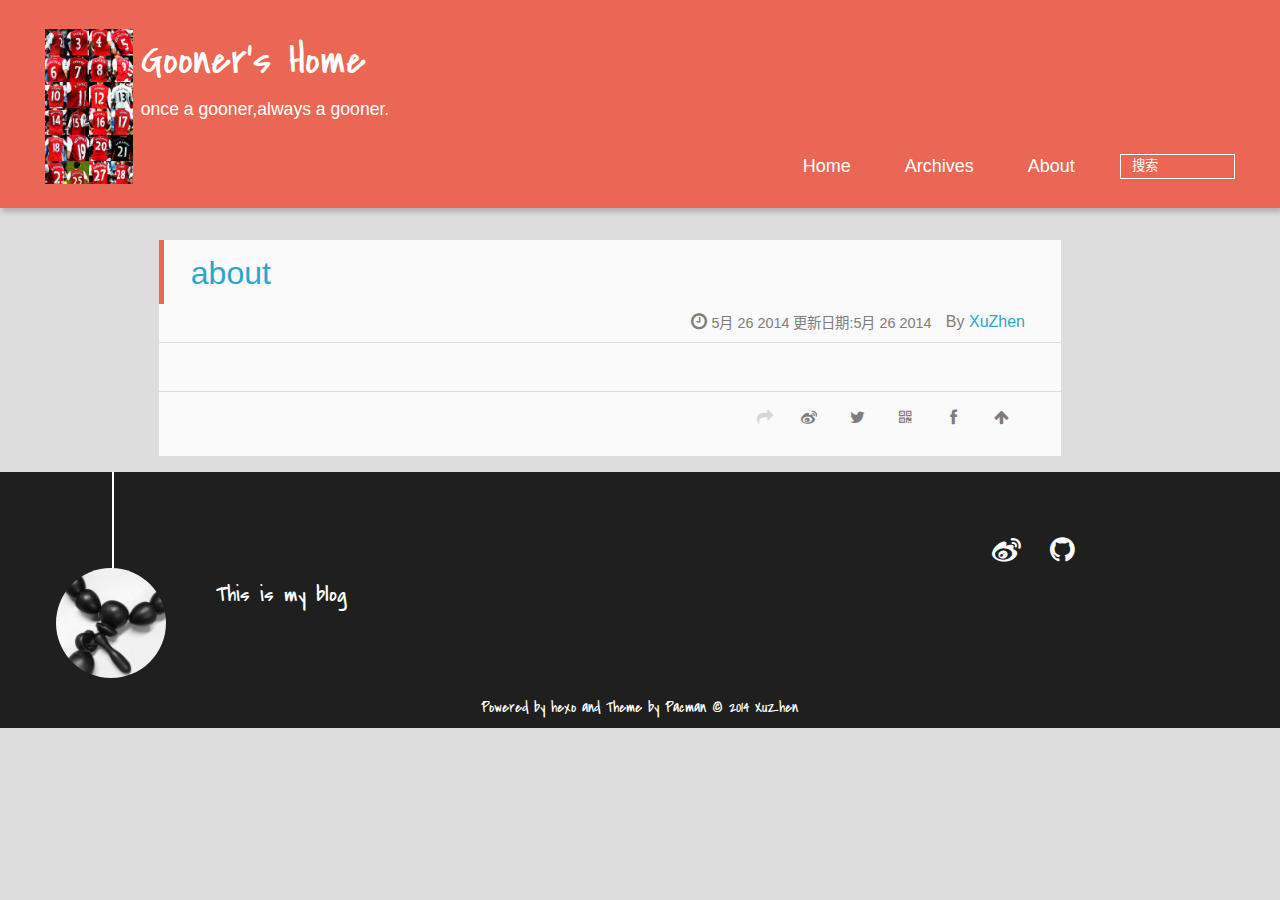
==== commit 76036d38: "Site updated: 2014-05-27 16:46:56" ====
--- a/about/index.html
+++ b/about/index.html
@@ -103,6 +103,10 @@
 	</article>
 	
 	
+<section class="comment">
+	<div class="ds-thread"></div>
+</section>
+
 </div>  
         </div>
         <footer><div id="footer" >
@@ -211,6 +215,18 @@
 </script>
 
 
+<script type="text/javascript">
+  var duoshuoQuery = {short_name:"gooner"};
+  (function() {
+    var ds = document.createElement('script');
+    ds.type = 'text/javascript';ds.async = true;
+    ds.src = '//static.duoshuo.com/embed.js';
+    ds.charset = 'UTF-8';
+    (document.getElementsByTagName('head')[0] 
+    || document.getElementsByTagName('body')[0]).appendChild(ds);
+  })();
+</script> 
+
 
 
 
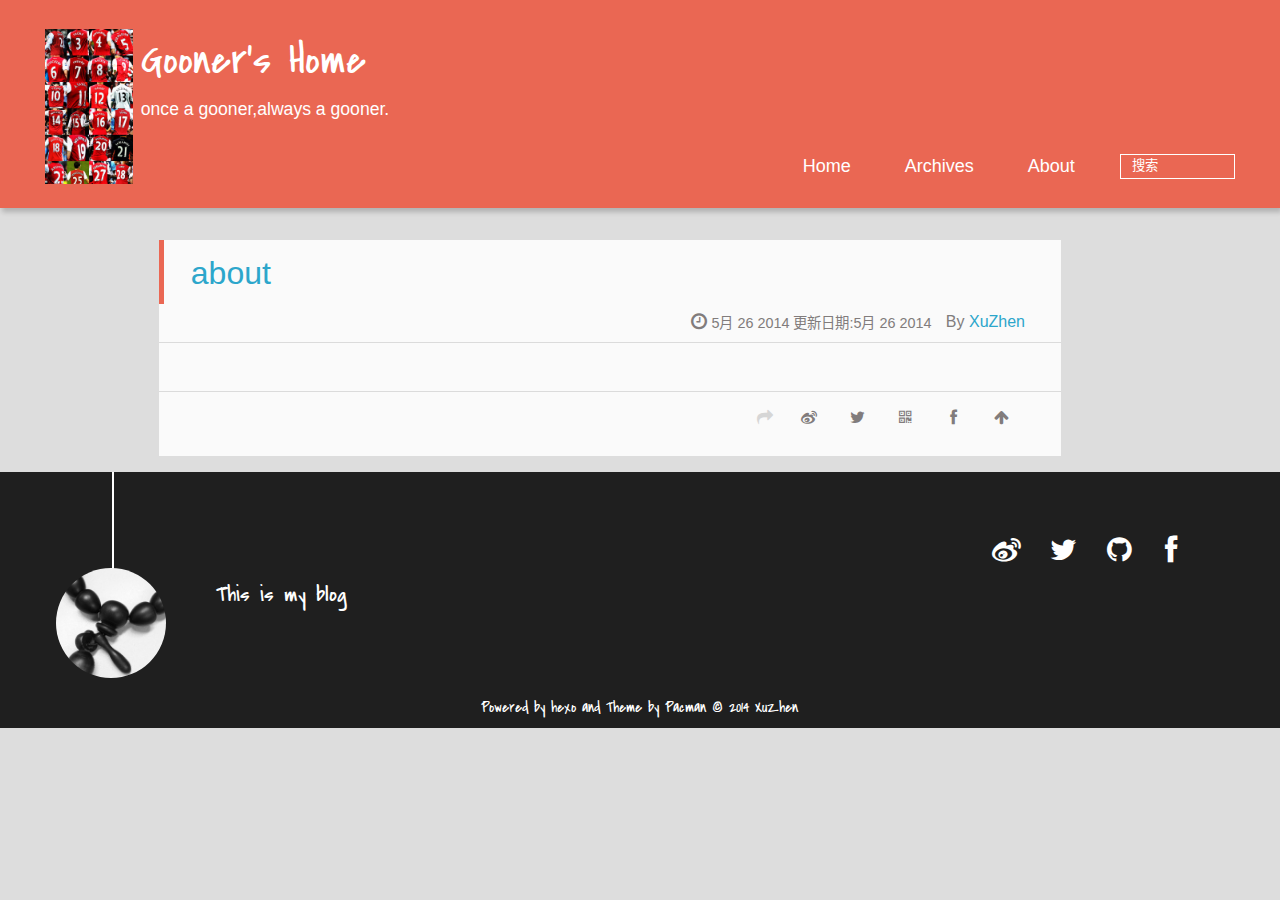
==== commit 3c33aa9f: "Site updated: 2014-05-27 17:09:05" ====
--- a/about/index.html
+++ b/about/index.html
@@ -13,6 +13,11 @@
     <meta name="description" content="my own blog">
     
     
+    
+    <meta name="twitter:card" content="summary" />
+    <meta name="twitter:site" content="auglost" />
+    <meta name="twitter:title" content="about | Gooner&#39;s Home" />
+      
     
     
     <link rel="alternative" href="/atom.xml" title="Gooner&#39;s Home" type="application/atom+xml">
@@ -127,9 +132,13 @@
 		<a href="http://weibo.com/24680822" target="_blank" title="weibo"></a>
 		
 		
+		<a href="https://twitter.com/auglost" target="_blank" title="twitter"></a>
+		
 		
 		<a href="https://github.com/legendx" target="_blank" title="github"></a>
 		
+		
+		<a href="https://www.facebook.com/gooner.me" target="_blank" title="facebook"></a>
 		
 	</div>
 		<p class="copyright">Powered by <a href="http://zespia.tw/hexo/" target="_blank" title="hexo">hexo</a> and Theme by <a href="https://github.com/A-limon/pacman" target="_blank" title="Pacman">Pacman</a> © 2014 
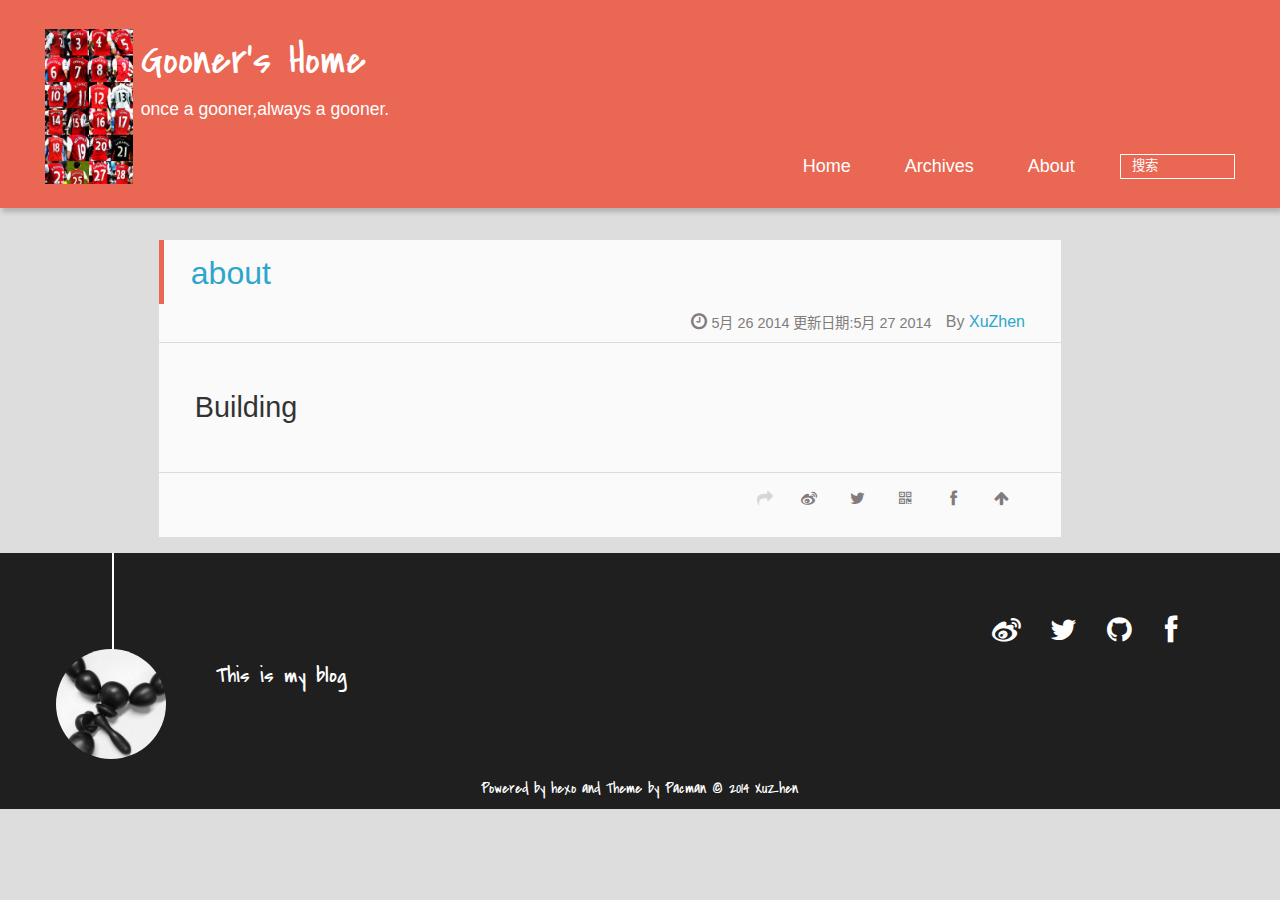
==== commit 570a31fe: "Site updated: 2014-05-27 17:31:01" ====
--- a/about/index.html
+++ b/about/index.html
@@ -84,14 +84,15 @@
     </p>
   <p class="article-time">
     <time datetime="2014-05-26T08:33:58.000Z" itemprop="datePublished">5月 26 2014</time>
-    更新日期:<time datetime="2014-05-26T08:33:58.000Z" itemprop="dateModified">5月 26 2014</time>
+    更新日期:<time datetime="2014-05-27T09:13:51.000Z" itemprop="dateModified">5月 27 2014</time>
     
   </p>
 </header>
 	<div class="article-content">
 		
 		
-		  
+		<h2 id="Building">Building</h2>
+  
 	</div>
 		<footer class="article-footer clearfix">
 
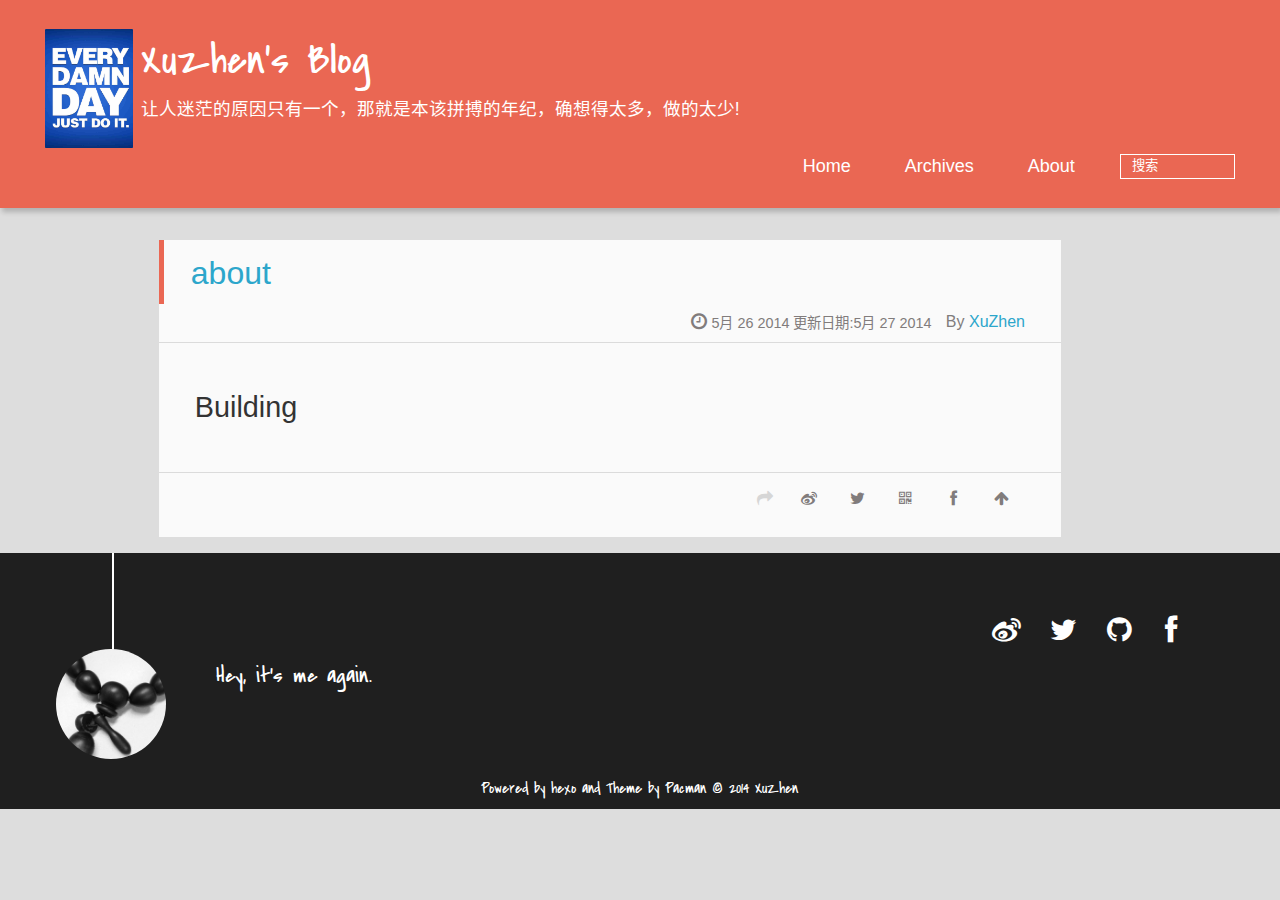
==== commit 902a7023: "Site updated: 2014-05-28 16:54:23" ====
--- a/about/index.html
+++ b/about/index.html
@@ -5,7 +5,7 @@
 <head>
   <meta charset="UTF-8">
   
-    <title>about | Gooner&#39;s Home</title>
+    <title>about | Xuzhen&#39;s Blog</title>
     <meta name="viewport" content="width=device-width, initial-scale=1, maximum-scale=3, minimum-scale=1">
     
     <meta name="author" content="XuZhen">
@@ -16,11 +16,11 @@
     
     <meta name="twitter:card" content="summary" />
     <meta name="twitter:site" content="auglost" />
-    <meta name="twitter:title" content="about | Gooner&#39;s Home" />
+    <meta name="twitter:title" content="about | Xuzhen&#39;s Blog" />
       
     
     
-    <link rel="alternative" href="/atom.xml" title="Gooner&#39;s Home" type="application/atom+xml">
+    <link rel="alternative" href="/atom.xml" title="Xuzhen&#39;s Blog" type="application/atom+xml">
     
     
     <link rel="icon" href="/img/favicon.ico">
@@ -37,12 +37,12 @@
           <div>
 		
 			<div id="imglogo">
-				<a href="/"><img src="/img/full.jpg" alt="Gooner&#39;s Home" title="Gooner&#39;s Home"/></a>
+				<a href="/"><img src="/img/doit_3.jpg" alt="Xuzhen&#39;s Blog" title="Xuzhen&#39;s Blog"/></a>
 			</div>
 			
 			<div id="textlogo">
-				<h1 class="site-name"><a href="/" title="Gooner&#39;s Home">Gooner&#39;s Home</a></h1>
-				<h2 class="blog-motto">once a gooner,always a gooner.</h2>
+				<h1 class="site-name"><a href="/" title="Xuzhen&#39;s Blog">Xuzhen&#39;s Blog</a></h1>
+				<h2 class="blog-motto">让人迷茫的原因只有一个，那就是本该拼搏的年纪，确想得太多，做的太少!</h2>
 			</div>
 			<div class="navbar"><a class="navbutton navmobile" href="#" title="菜单">
 			</a></div>
@@ -101,7 +101,7 @@
 
 <div class="article-share" id="share">
 
-  <div data-url="http://gooner.me/about/index.html" data-title="about | Gooner&#39;s Home" data-tsina="1689968087" class="share clearfix">
+  <div data-url="http://gooner.me/about/index.html" data-title="about | Xuzhen&#39;s Blog" data-tsina="1689968087" class="share clearfix">
   </div>
 
 </div>
@@ -124,7 +124,7 @@
 	
 	
 	<section class="info">
-		<p> This is my blog <br/>
+		<p> Hey, it&#39;s me again. <br/>
 			 </p>
 	</section>
 	 
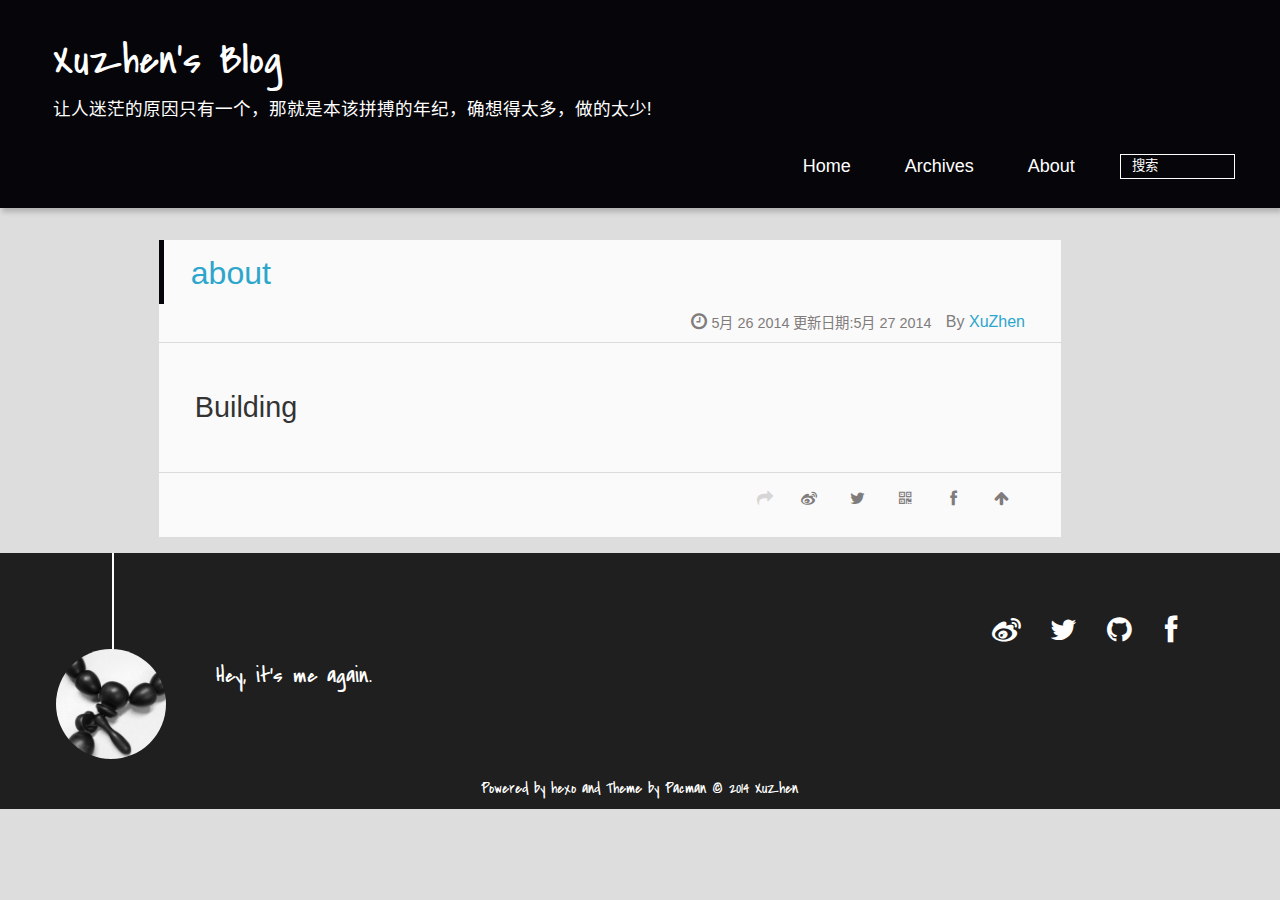
==== commit eb2e27f1: "Site updated: 2014-05-28 17:29:00" ====
--- a/about/index.html
+++ b/about/index.html
@@ -36,10 +36,6 @@
         <header>
           <div>
 		
-			<div id="imglogo">
-				<a href="/"><img src="/img/doit_3.jpg" alt="Xuzhen&#39;s Blog" title="Xuzhen&#39;s Blog"/></a>
-			</div>
-			
 			<div id="textlogo">
 				<h1 class="site-name"><a href="/" title="Xuzhen&#39;s Blog">Xuzhen&#39;s Blog</a></h1>
 				<h2 class="blog-motto">让人迷茫的原因只有一个，那就是本该拼搏的年纪，确想得太多，做的太少!</h2>
--- a/css/style.css
+++ b/css/style.css
@@ -367,7 +367,7 @@
   width: 100%;
   -webkit-box-shadow: 2px 4px 5px rgba(3,3,3,0.2);
   box-shadow: 2px 4px 5px rgba(3,3,3,0.2);
-  background: #ea6753;
+  background: #060509;
   color: #fff;
   padding: 1em 0 0.8em;
 }
@@ -521,7 +521,7 @@
   }
 }
 header nav ul li a:hover {
-  background: #dd2c11;
+  background: #050407;
   color: #e9cd4c;
 }
 .shownav {
@@ -611,7 +611,7 @@
   }
 }
 #main section.post a:hover {
-  border-left: 0.5em solid #ea6753;
+  border-left: 0.5em solid #060509;
 }
 #main section.post a h1 {
   color: #2ca6cb;
@@ -644,7 +644,7 @@
 }
 #page-nav a:hover {
   background: #ccc;
-  color: #ea6753;
+  color: #060509;
 }
 #page-nav .prev {
   float: left;
@@ -656,7 +656,7 @@
   transition: border-left 0.5s;
 }
 #page-nav .prev:hover {
-  border-left: 0.5em solid #ea6753;
+  border-left: 0.5em solid #060509;
 }
 #page-nav .next {
   float: right;
@@ -731,7 +731,7 @@
   transition: color 0.5s;
 }
 .archive-title a:hover {
-  color: #ea6753;
+  color: #060509;
   -webkit-transition: color 0.5s;
   -moz-transition: color 0.5s;
   -o-transition: color 0.5s;
@@ -739,7 +739,7 @@
   transition: color 0.5s;
 }
 .current {
-  color: #ea6753 !important;
+  color: #060509 !important;
 }
 @media only screen and (min-width: 768px) {
   .archive-part {
@@ -788,7 +788,7 @@
 }
 .post a:hover,
 .page a:hover {
-  color: #ea6753;
+  color: #060509;
 }
 @media only screen and (min-width: 768px) {
   article header.article-info {
@@ -803,7 +803,7 @@
   word-break: normal;
   -webkit-font-smoothing: antialiased;
   -moz-osx-font-smoothing: grayscale;
-  border-left: 5px solid #ea6753;
+  border-left: 5px solid #060509;
 }
 @media only screen and (min-width: 1024px) {
   article header.article-info >h1 {
@@ -903,7 +903,7 @@
   border-bottom: 1px dotted;
 }
 article .article-content blockquote {
-  border-left: 0.2em solid #ea6753;
+  border-left: 0.2em solid #060509;
   margin: 0.65em 0 0.65em 4%;
   padding-left: 1%;
   line-height: 1.5;
@@ -1428,7 +1428,7 @@
   transition: color 1s ease-out;
 }
 #toc.toc-aside a:hover {
-  color: #ea6753;
+  color: #060509;
   -webkit-transition: color 0.3s ease-out;
   -moz-transition: color 0.3s ease-out;
   -o-transition: color 0.3s ease-out;
@@ -1436,7 +1436,7 @@
   transition: color 0.3s ease-out;
 }
 .active {
-  color: #ea6753 !important;
+  color: #060509 !important;
 }
 .openaside {
   display: none;
@@ -1450,7 +1450,7 @@
   border: 1px solid #fff;
   -webkit-border-radius: 5px;
   border-radius: 5px;
-  background: #ea6753;
+  background: #060509;
   padding: 0.2em 0.55em;
 }
 .openaside a::before {
@@ -1463,7 +1463,7 @@
   display: none;
 }
 .closeaside a {
-  color: #ea6753;
+  color: #060509;
 }
 .closeaside a:hover {
   color: #2ca6cb;
@@ -1505,7 +1505,7 @@
   color: #2ca6cb;
 }
 .asidetitle a:hover {
-  color: #ea6753;
+  color: #060509;
   -webkit-transition: color 0.5s;
   -moz-transition: color 0.5s;
   -o-transition: color 0.5s;
@@ -1534,7 +1534,7 @@
   padding: 0.5em 5%;
 }
 .categorieslist li a:hover {
-  color: #ea6753;
+  color: #060509;
 }
 .tagslist {
   margin: 1em 0 0;
@@ -1566,11 +1566,11 @@
   background: #dbdbdb;
 }
 .tagslist ul li a:hover {
-  color: #ea6753;
+  color: #060509;
   background: #e6e6e6;
 }
 .rsspart {
-  background: #ea6753;
+  background: #060509;
   width: 100%;
 }
 @media only screen and (min-width: 768px) {
@@ -1594,7 +1594,7 @@
   text-align: center;
 }
 .rsspart a:hover {
-  color: #ea6753;
+  color: #060509;
   background: #fafafa;
 }
 .rsspart a::before {
@@ -1626,7 +1626,7 @@
   padding: 0.5em;
 }
 .archiveslist li a:hover {
-  color: #ea6753;
+  color: #060509;
   -webkit-transition: color 0.25s;
   -moz-transition: color 0.25s;
   -o-transition: color 0.25s;
@@ -1674,7 +1674,7 @@
   float: left;
 }
 .tagcloudlist .tagcloudlist a:hover {
-  color: #ea6753;
+  color: #060509;
   -webkit-transition: color 0.25s;
   -moz-transition: color 0.25s;
   -o-transition: color 0.25s;
@@ -1708,7 +1708,7 @@
   padding: 0 3%;
 }
 .linkslist ul a:hover {
-  color: #ea6753;
+  color: #060509;
   -webkit-transition: color 0.25s;
   -moz-transition: color 0.25s;
   -o-transition: color 0.25s;
@@ -1975,7 +1975,7 @@
   font-weight: normal;
 }
 .article-content .gist .gist-file .gist-meta a:hover {
-  color: #ea6753;
+  color: #060509;
 }
 pre .comment {
   color: #969896;
@@ -2043,6 +2043,84 @@
   -ms-filter: "progid:DXImageTransform.Microsoft.Alpha(Opacity=50)";
   filter: alpha(opacity=50);
 }
+.ds-highlight {
+  color: #2ca6cb !important;
+}
+.ds-highlight:hover {
+  color: #060509 !important;
+}
+.ds-avatar {
+  background: #fafafa !important;
+}
+.ds-avatar img {
+  width: 54px !important;
+  height: 54px !important;
+  border: 2px solid #dbdbdb !important;
+  -webkit-border-radius: 27px !important;
+  border-radius: 27px !important;
+  -webkit-transition: -webkit-transform 0.5s ease-out !important;
+  -moz-transition: -moz-transform 0.5s ease-out !important;
+  -o-transition: -o-transform 0.5s ease-out !important;
+  -ms-transition: -ms-transform 0.5s ease-out !important;
+  transition: transform 0.5s ease-out !important;
+}
+.ds-avatar img:hover {
+  -webkit-transform: rotateZ(360deg) !important;
+  -moz-transform: rotateZ(360deg) !important;
+  -o-transform: rotateZ(360deg) !important;
+  -ms-transform: rotateZ(360deg) !important;
+  transform: rotateZ(360deg) !important;
+  -webkit-box-shadow: inset 0 -1px 0 rgba(51,51,51,0.2) sf !important;
+  box-shadow: inset 0 -1px 0 rgba(51,51,51,0.2) sf !important;
+}
+.ds-children .ds-avatar img {
+  width: 30px !important;
+  height: 30px !important;
+  -webkit-border-radius: 15px !important;
+  border-radius: 15px !important;
+  -webkit-transition: -webkit-transform 0.5s ease-out !important;
+  -moz-transition: -moz-transform 0.5s ease-out !important;
+  -o-transition: -o-transform 0.5s ease-out !important;
+  -ms-transition: -ms-transform 0.5s ease-out !important;
+  transition: transform 0.5s ease-out !important;
+  border: 1px solid #dbdbdb !important;
+}
+.ds-children .ds-avatar img:hover {
+  -webkit-transform: rotateZ(360deg) !important;
+  -moz-transform: rotateZ(360deg) !important;
+  -o-transform: rotateZ(360deg) !important;
+  -ms-transform: rotateZ(360deg) !important;
+  transform: rotateZ(360deg) !important;
+  -webkit-box-shadow: inset 0 -1px 0 rgba(51,51,51,0.2) sf !important;
+  box-shadow: inset 0 -1px 0 rgba(51,51,51,0.2) sf !important;
+}
+.ds-replybox img {
+  width: 30px !important;
+  height: 30px !important;
+}
+.ds-comment-body {
+  padding-left: 80px !important;
+}
+.ds-children .ds-comment-body {
+  padding-left: 60px !important;
+}
+.ds-post {
+  border-top: none !important;
+  margin-top: 0.5em !important;
+}
+.ds-comments {
+  padding-bottom: 1em !important;
+}
+textarea {
+  color: #817c7c !important;
+  background: #fff !important;
+}
+textarea::-webkit-input-placeholder {
+  color: #817c7c !important;
+}
+textarea::-moz-placeholder {
+  color: #817c7c !important;
+}
 .article-gallery {
   background: #fafafa;
   position: relative;
